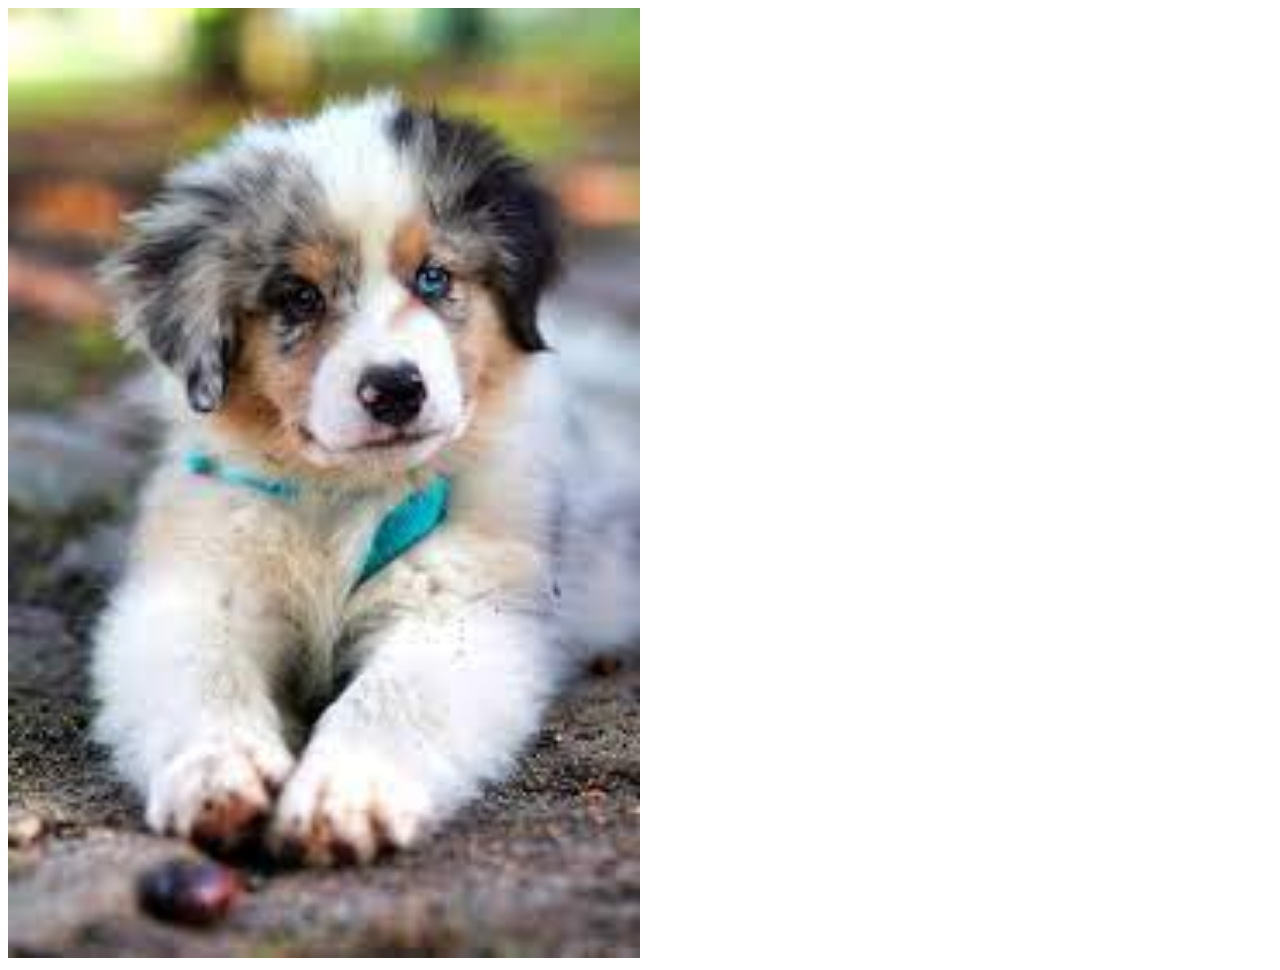
==== mediaqueries/index.html @ 3bea9d51 "init" ====
<!DOCTYPE html>
<html lang="en">
<head>
    <meta charset="UTF-8">
    <meta name="viewport" content="width=device-width, initial-scale=1.0">
    <link rel="stylesheet" type="text/css" href="bootstrap.css">
    <link rel="stylesheet" type="text/css" href="styles.css">

    <title>Media queries</title>
</head>
<body>
    <h1>Puppy</h1>
    <img src="[data-uri]" alt="puppy">
    
</body>
</html>
---- mediaqueries/styles.css ----
@media(max-width: 500px) {
    img {
        display: none;
    }

    h1 {
        font-size: 20px;
    }
}

/* medium */

@media(min-width: 501px) and (max-width: 750px) {
    h1 {
        font-size: 40px;
    }
}

/* large  */


@media(min-width: 751px) {
    img {
        min-width: 50%;
    }
    h1 {
        display: none;
    }
}
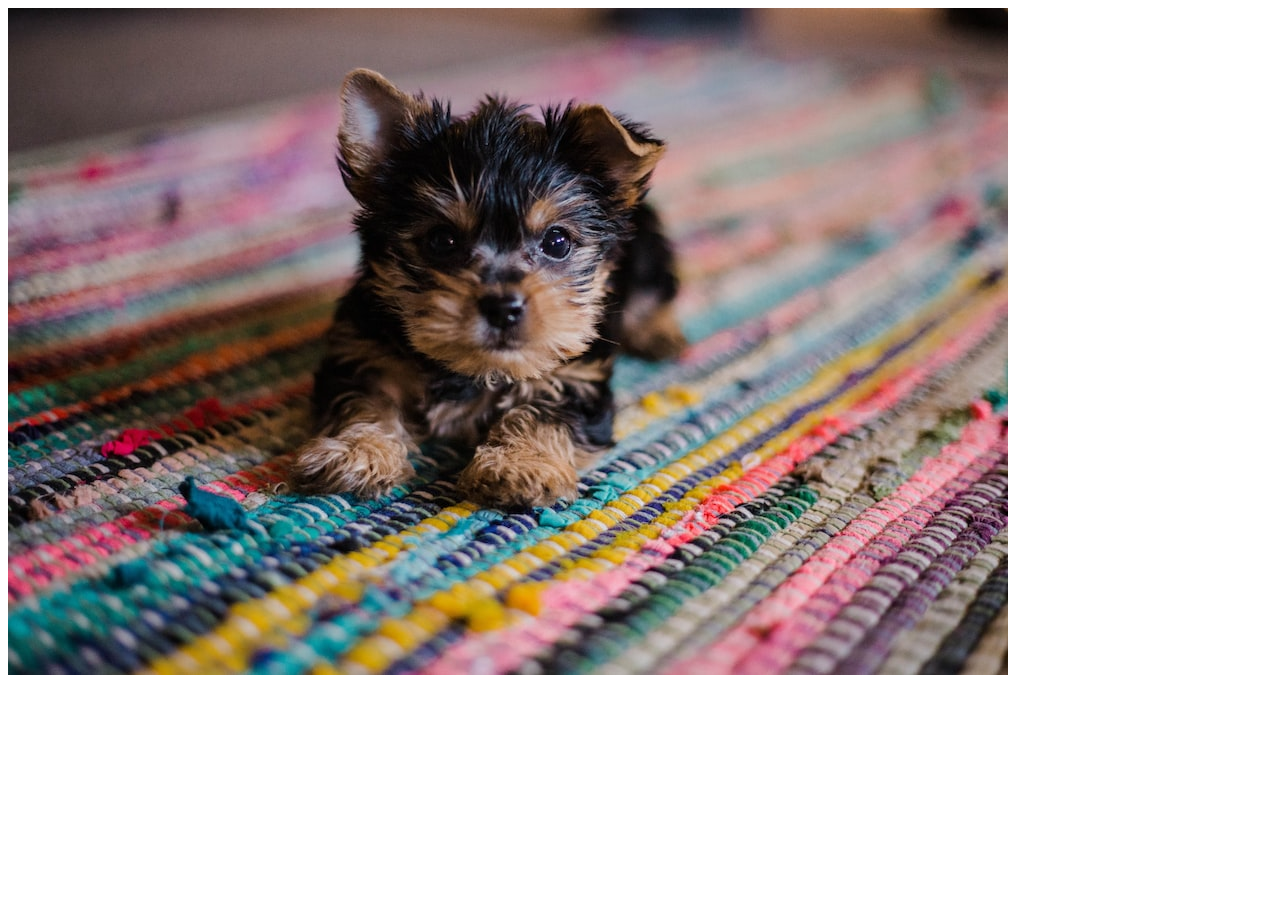
==== commit a88df54e: "code" ====
--- a/mediaqueries/index.html
+++ b/mediaqueries/index.html
@@ -10,7 +10,7 @@
 </head>
 <body>
     <h1>Puppy</h1>
-    <img src="[data-uri]" alt="puppy">
+    <img src="../puppy.jpg" alt="puppy">
     
 </body>
 </html>